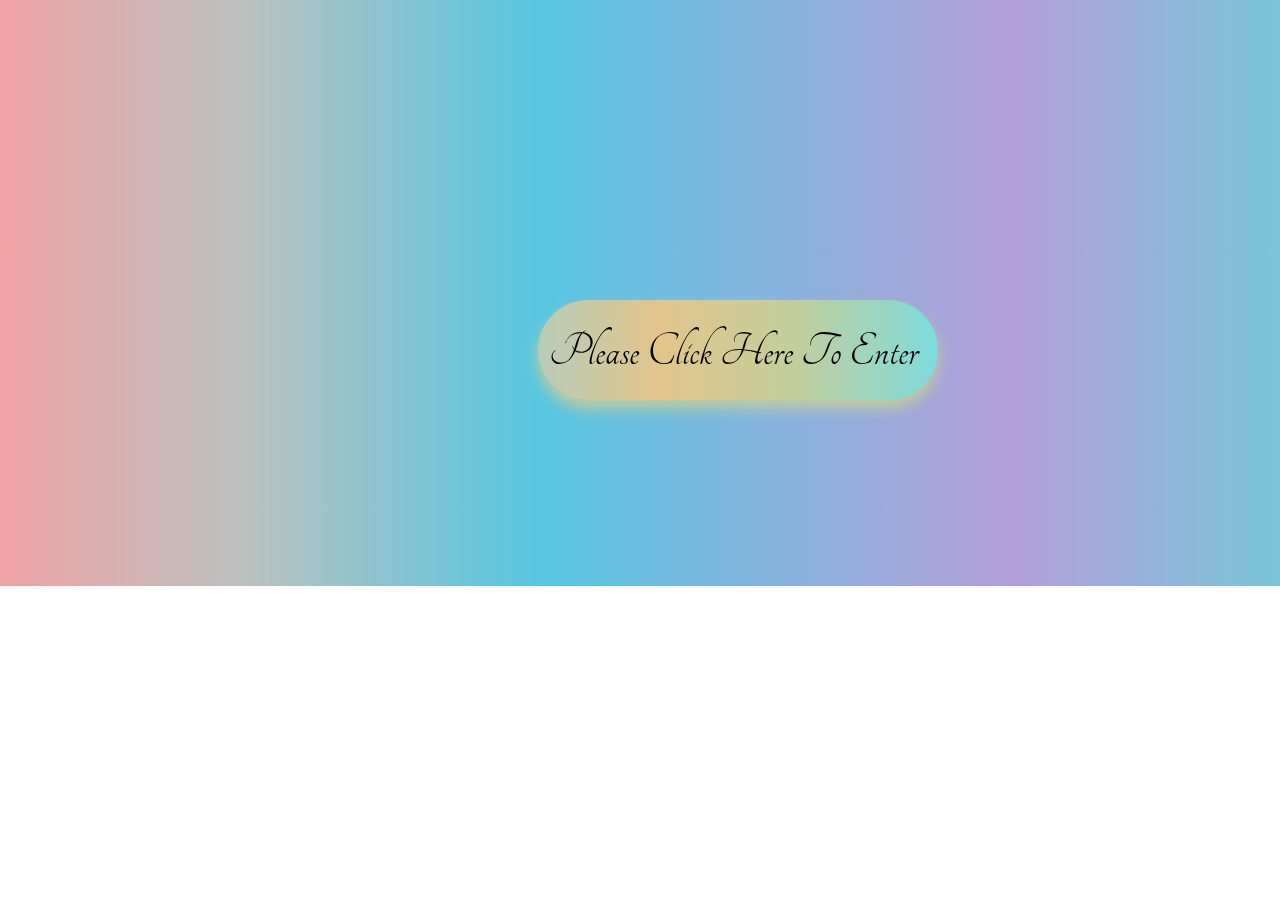
==== box/index.html @ 44501ed3 "Simple Programme" ====
<!DOCTYPE html>
<html lang="en">
<head>
    <meta charset="UTF-8">
    <meta name="viewport" content="width=device-width, initial-scale=1.0">
    <meta http-equiv="X-UA-Compatible" content="ie=edge">
    <title>Box company</title>
    <link rel="stylesheet" href="style.css" type="text/css">
    <link href="https://fonts.googleapis.com/css?family=Dancing+Script|Tangerine" rel="stylesheet">
</head>
<body>
    <div onload="checkout()" class="slideup" id="moveup"><a onclick="onlre()" class="btn1" id="btnhd"><span class="btntxt">Please Click Here To Enter</span></a></div>
    <div class="main main2" id="main">
        <input type="text" value="" oninput="infunction()" id="myinput">
        <h1 class="btntxt center" id="demo"></h1>
    </div>
    
    
    
    <script>
        
    var x = document.getElementById("btnhd");
    var a=document.getElementById("main");
    function onlre(){
    document.getElementById("moveup").style.height="0px";
    document.getElementById("moveup").style.transition="height 1s ease-in-out";
    document.getElementById("btnhd").style.opacity="0";
    document.getElementById("btnhd").style.transition="opacity 1s ease-in-out";
    a.className= a.className.replace(/\bmain2\b/g, "");
    document.getElementById("moveup").addEventListener("transitionend", myFunction);
}
function myFunction() {
    this.style.visibility = "hidden";
    a.style.width="100%";
    a.style.transition="all 1s ease-in-out";
    a.style.visibility="visible";   
}

function infunction(){
    var oninpu =document.getElementById("myinput").value;
    var para =document.getElementById("demo");
    para.innerHTML="Greeting From " + oninpu;
}
window.onload = function checkout() {
    if (localStorage.getItem("hasCodeRunBefore") === null) {
        a.className= a.className.replace(/\bmain\b/g, "");
        debugger;
        localStorage.setItem("hasCodeRunBefore", true);
    }
}


    </script>
</body>
</html>
---- box/style.css ----
div.slideup{
    background-image: linear-gradient(to right, #eea2a2 0%, #bbc1bf 19%, #57c6e1 42%, #b49fda 79%, #7ac5d8 100%);
    width: 100%;
    height: 45.8vw;
    margin: 0;
    padding: 0;
    position: relative;
    opacity: 1;
}
body{
    margin: 0;
    padding: 0;

}
.btn1{
    position: absolute;
    top: 300px;
    left: 42vw;
    width: 400px;
    height: 100px;
    background-image: linear-gradient(to right, #e4afcb 0%, #b8cbb8 0%, #b8cbb8 0%, #e2c58b 30%, #c2ce9c 64%, #7edbdc 100%);
    color: #000;
    border: none;
    cursor: pointer;
    border-radius: 50px;
    box-shadow: white;
    box-shadow: 0px 8px 15px #c2ce9c;
    transition: all 0.3s ease 0s;
    outline: none;
}
.btn1:hover {
    background-color: #2EE59D;
    box-shadow: 0px 15px 20px rgba(46, 229, 157, 0.4);
    color: #fff;
    transform: translateY(-7px);
  }
.text{
    opacity: 1;
    transition: opcity 1s linear;
}
.btntxt{
    position: absolute;
    top: 25px;
    left: 11px;
    font-family: 'Tangerine', cursive;
    font-size: 50px;
}
.main{
    background: linear-gradient(to bottom, rgba(255,255,255,0.15) 0%, rgba(0,0,0,0.15) 100%), radial-gradient(at top center, rgba(255,255,255,0.40) 0%, rgba(0,0,0,0.40) 120%) #989898; 
 background-blend-mode: multiply,multiply;
    width: 0;
    height: 48.8vw;
    margin: 0;
    padding: 0;
    visibility: hidden;
    display: block;
    /*transition: opcity 1s linear;*/
}
.main2{
    display: none;
}
.center{
    position: absolute;
    top:300px;
    left:42vw;
}
input[type=text]{
    background: transparent;
    border: 1px solid black;
    border-radius: 20px;
}
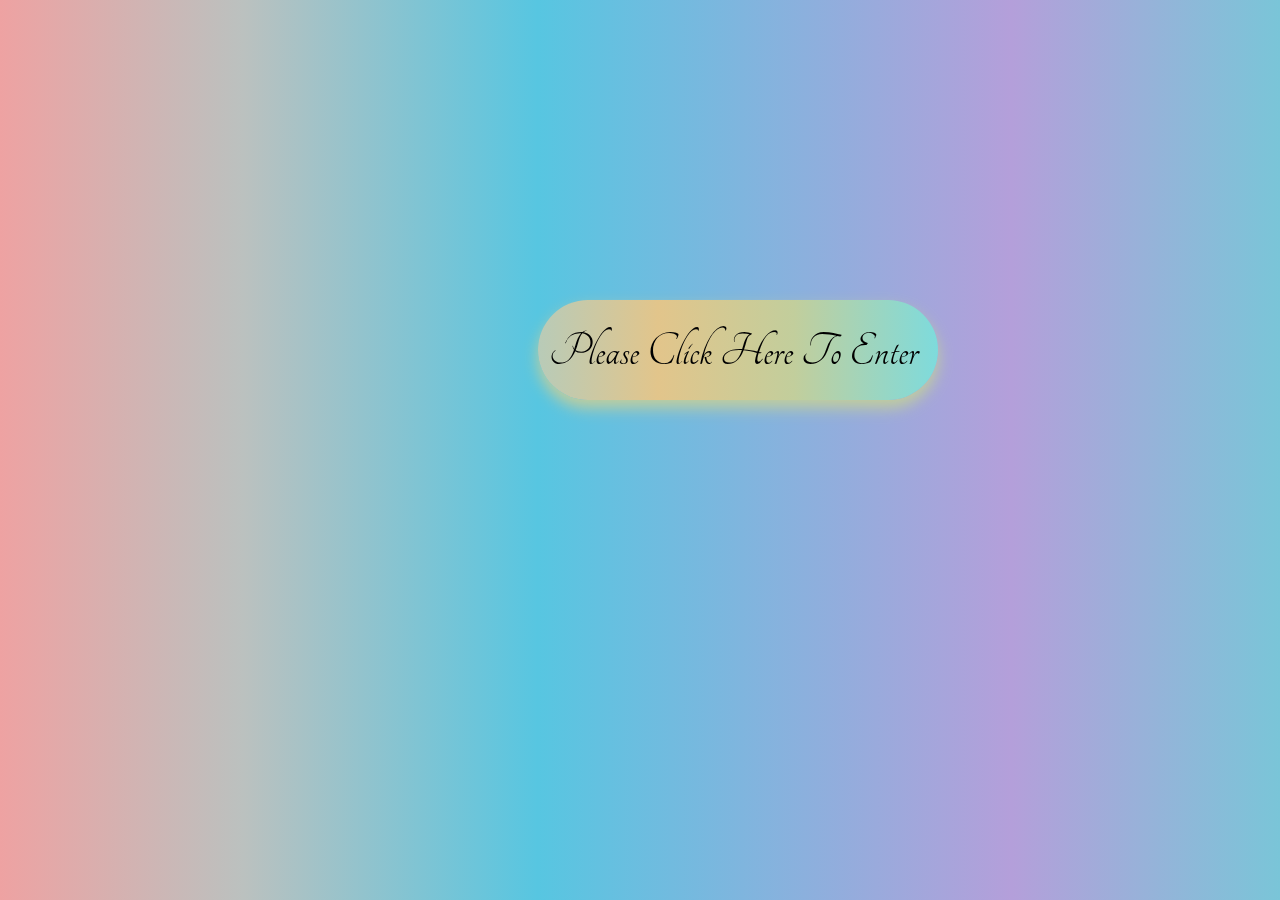
==== commit 61cfd638: "sa" ====
--- a/box/index.html
+++ b/box/index.html
@@ -6,50 +6,40 @@
     <meta http-equiv="X-UA-Compatible" content="ie=edge">
     <title>Box company</title>
     <link rel="stylesheet" href="style.css" type="text/css">
+    <link rel="stylesheet" href="mobile.css" type="text/css">
     <link href="https://fonts.googleapis.com/css?family=Dancing+Script|Tangerine" rel="stylesheet">
 </head>
 <body>
-    <div onload="checkout()" class="slideup" id="moveup"><a onclick="onlre()" class="btn1" id="btnhd"><span class="btntxt">Please Click Here To Enter</span></a></div>
+    <div onload="checkout()" class="slideup" id="moveup">
+        <a onclick="onlre()" class="btn1" id="btnhd"><span class="btntxt">Please Click Here To Enter</span></a>
+    </div>
     <div class="main main2" id="main">
-        <input type="text" value="" oninput="infunction()" id="myinput">
-        <h1 class="btntxt center" id="demo"></h1>
+        <div class="mainhead"><div><a onclick="openmenu()" class="menubtn">&equiv;</a></div>
+        <div><h2 class="header">company logo</h2></div></div>
+        <div class="navmenu" id="navmenu">
+                <a onclick="closemenu()" class="menuclsbtn">&Otimes;</a>
+            <ul class="navbar" id="navbar"> 
+            <li><a href="index.html" class="navbrc">Home</a></li>
+            <li><a href=""class="navbrc">About</a></li>
+            <li><a href=""class="navbrc">Services</a></li>
+            <li><a href=""class="navbrc">Contact us</a></li>
+        </ul>
+        </div>
+        
+        <div>
+            <div class="contentsec"><p class="loremtxt">Lorem ipsum dolor, sit amet consectetur adipisicing elit. Nesciunt, quaerat ea! Quis explicabo, iusto, aliquam a tempora est in fugit, quasi nulla illo inventore atque minus architecto molestiae similique veritatis.</p>
+                <p class="loremtxt">Lorem ipsum dolor, sit amet consectetur adipisicing elit. Nesciunt, quaerat ea! Quis explicabo, iusto, aliquam a tempora est in fugit, quasi nulla illo inventore atque minus architecto molestiae similique veritatis.</p>
+                <p class="loremtxt">Lorem ipsum dolor, sit amet consectetur adipisicing elit. Nesciunt, quaerat ea! Quis explicabo, iusto, aliquam a tempora est in fugit, quasi nulla illo inventore atque minus architecto molestiae similique veritatis.</p>
+                <p class="loremtxt">Lorem ipsum dolor, sit amet consectetur adipisicing elit. Nesciunt, quaerat ea! Quis explicabo, iusto, aliquam a tempora est in fugit, quasi nulla illo inventore atque minus architecto molestiae similique veritatis.</p>
+                <p class="loremtxt">Lorem ipsum dolor, sit amet consectetur adipisicing elit. Nesciunt, quaerat ea! Quis explicabo, iusto, aliquam a tempora est in fugit, quasi nulla illo inventore atque minus architecto molestiae similique veritatis.</p>
+                <p class="loremtxt">Lorem ipsum dolor, sit amet consectetur adipisicing elit. Nesciunt, quaerat ea! Quis explicabo, iusto, aliquam a tempora est in fugit, quasi nulla illo inventore atque minus architecto molestiae similique veritatis.</p>
+                <p class="loremtxt">Lorem ipsum dolor, sit amet consectetur adipisicing elit. Nesciunt, quaerat ea! Quis explicabo, iusto, aliquam a tempora est in fugit, quasi nulla illo inventore atque minus architecto molestiae similique veritatis.</p>
+                <p class="loremtxt">Lorem ipsum dolor, sit amet consectetur adipisicing elit. Nesciunt, quaerat ea! Quis explicabo, iusto, aliquam a tempora est in fugit, quasi nulla illo inventore atque minus architecto molestiae similique veritatis.</p>
+                <p class="loremtxt">Lorem ipsum dolor, sit amet consectetur adipisicing elit. Nesciunt, quaerat ea! Quis explicabo, iusto, aliquam a tempora est in fugit, quasi nulla illo inventore atque minus architecto molestiae similique veritatis.</p>
+            </div>
+        </div>
     </div>
-    
-    
-    
-    <script>
-        
-    var x = document.getElementById("btnhd");
-    var a=document.getElementById("main");
-    function onlre(){
-    document.getElementById("moveup").style.height="0px";
-    document.getElementById("moveup").style.transition="height 1s ease-in-out";
-    document.getElementById("btnhd").style.opacity="0";
-    document.getElementById("btnhd").style.transition="opacity 1s ease-in-out";
-    a.className= a.className.replace(/\bmain2\b/g, "");
-    document.getElementById("moveup").addEventListener("transitionend", myFunction);
-}
-function myFunction() {
-    this.style.visibility = "hidden";
-    a.style.width="100%";
-    a.style.transition="all 1s ease-in-out";
-    a.style.visibility="visible";   
-}
-
-function infunction(){
-    var oninpu =document.getElementById("myinput").value;
-    var para =document.getElementById("demo");
-    para.innerHTML="Greeting From " + oninpu;
-}
-window.onload = function checkout() {
-    if (localStorage.getItem("hasCodeRunBefore") === null) {
-        a.className= a.className.replace(/\bmain\b/g, "");
-        debugger;
-        localStorage.setItem("hasCodeRunBefore", true);
-    }
-}
-
-
+    <script src="script.js">
     </script>
 </body>
 </html>--- a/box/style.css
+++ b/box/style.css
@@ -1,15 +1,17 @@
 div.slideup{
     background-image: linear-gradient(to right, #eea2a2 0%, #bbc1bf 19%, #57c6e1 42%, #b49fda 79%, #7ac5d8 100%);
     width: 100%;
-    height: 45.8vw;
+    height: 100%;
     margin: 0;
     padding: 0;
     position: relative;
     opacity: 1;
 }
-body{
+html,body{
     margin: 0;
     padding: 0;
+    height: 100%;
+    width: 100%;
 
 }
 .btn1{
@@ -47,9 +49,9 @@
 }
 .main{
     background: linear-gradient(to bottom, rgba(255,255,255,0.15) 0%, rgba(0,0,0,0.15) 100%), radial-gradient(at top center, rgba(255,255,255,0.40) 0%, rgba(0,0,0,0.40) 120%) #989898; 
- background-blend-mode: multiply,multiply;
+    background-blend-mode: multiply,multiply;
     width: 0;
-    height: 48.8vw;
+    height: 100%;
     margin: 0;
     padding: 0;
     visibility: hidden;
@@ -64,8 +66,7 @@
     top:300px;
     left:42vw;
 }
-input[type=text]{
-    background: transparent;
-    border: 1px solid black;
-    border-radius: 20px;
+.menubtn{
+    display: none;
+    list-style-type: disc;
 }
--- a/box/mobile.css
+++ b/box/mobile.css
@@ -0,0 +1,104 @@
+@media only screen and (max-width: 768px){
+    html,body{
+        margin: 0;
+        padding: 0;
+        height: 100%;
+    }
+    .slideup{
+        display: none;
+    }
+    .main{
+        visibility: visible;
+        background-color: white;
+        width: 100%;
+        background: none;
+        margin: 0;
+        padding: 0;
+        height: 100%;
+    }
+    .main2{
+        display: block;
+        height: 100%;
+    }
+    .menubtn{
+        display: block;
+        font-size: 6vh;
+        margin-top: 0;
+        position: relative;
+        top: 25px;
+        left: 30px;
+    }
+    .header{
+        float: left;
+        position: relative;
+        left: 35vw;
+        font-size: 6vw;
+        top: -80px;
+
+    }
+    .mainhead{
+        background-color: aquamarine;
+        width: 100%;
+        height: 130px;
+        position: absolute;
+        
+    }
+    .contentsec{ 
+        position: absolute;
+        top: 12vw;
+                              
+    }
+    .loremtxt{
+        float: left;
+        margin: 50px;
+        font-size: 30px;
+        
+    }
+    }
+    .navmenu{
+        margin: 0;
+        padding: 0;
+        height: 100%;
+        background-color:black;
+        opacity: 0.9;
+        width: 0vw;
+        height: 100%;
+        display: block;
+        position: absolute;
+        top: 0;
+    }
+    ul.navbar{
+        position: absolute;
+        top: 7vw;
+        list-style-type: none;
+        left: -20px;
+        transform: scale(0);
+        
+    }
+    ul.navbar li{
+        text-decoration: none;
+        font-size: 5vw;
+        padding:30px;
+        text-align: center;
+        width: 100%;
+        padding-left: 81px;
+        position: relative;
+        right: 20px;
+        opacity: 1;
+    }
+    ul.navbar>li>a{
+        color:rgb(212, 208, 208);
+        text-decoration: none;
+        text-align: center;
+        position: relative;
+        right: 40px;
+    }
+    
+    .menuclsbtn{
+        color:white;
+        font-size: 50px;
+        float: right;
+        margin: 10px;
+    }
+}
+    